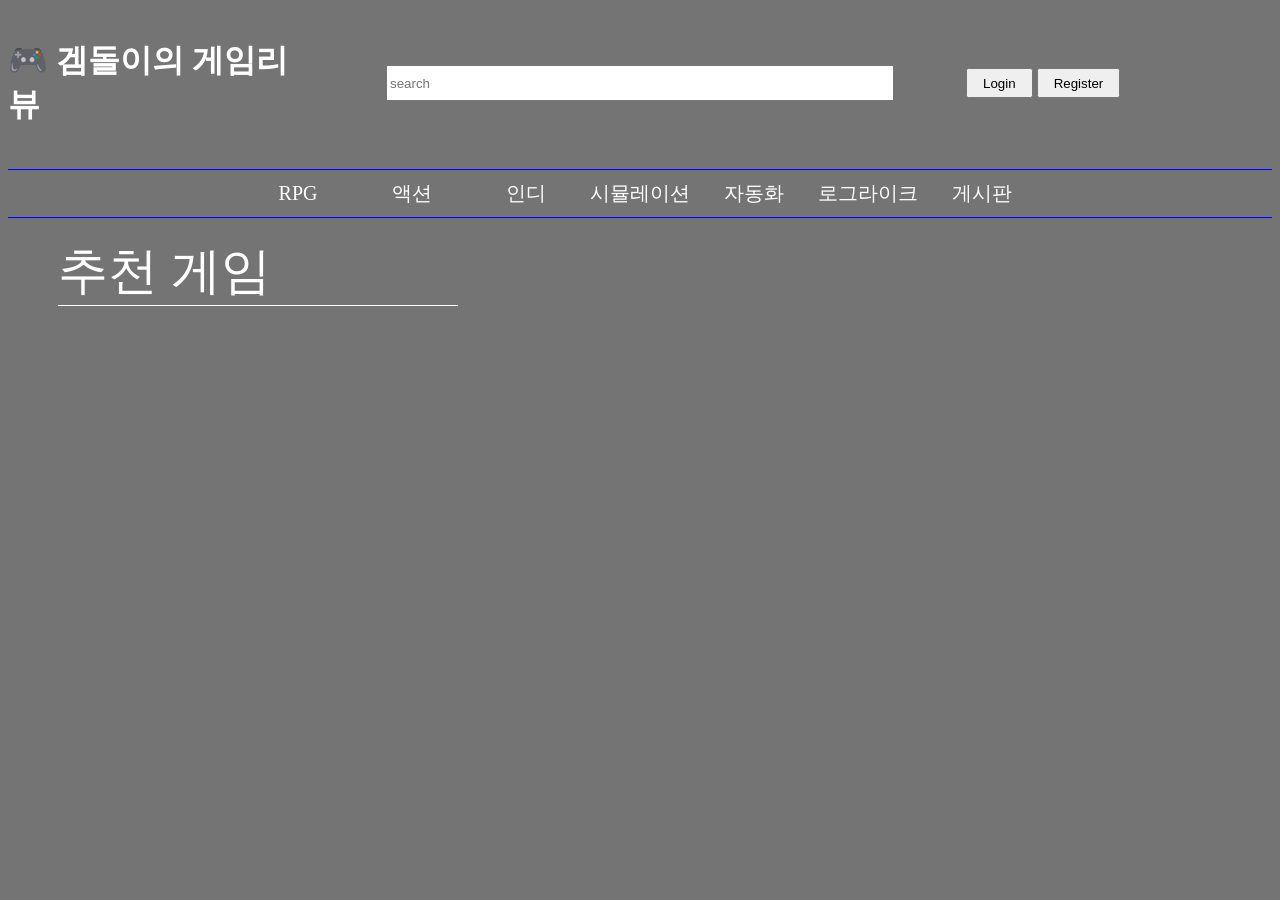
==== index.html @ 8d8d314e "Add files via upload" ====
<!DOCTYPE html>
<html lang="ko">

<head>
    <meta charset="UTF-8">
    <link rel="stylesheet" href="css/post.css">
    <link rel="stylesheet" href="css/header.css">
    <link rel="stylesheet" href="css/panel.css">
    <link rel="stylesheet" href="css/login.css">
    <title>포트폴리오</title>
    <style>
        body {
            background-color: #747474;
            color: #fff;
        }

        #home {
            flex: 1;
            width: 300px;
            text-decoration: none;
            color: white !important;
        }

        @media (max-width:1114px) {
            #home {
                visibility: hidden;
            }
        }
    </style>

</head>

<body>
    <!-- 최상단 헤더 라인 -->
    <div id="mt">
        <a id="home" href="index.html">
            <h1>🎮 겜돌이의 게임리뷰</h1>
        </a>
        <!-- 검색창 (뼈대) -->
        <div id="search">
            <input type="text" placeholder="search">
        </div>
        <!-- 로그인 (ing) -->
        <div>
            <form id="userHeader">
                <button id="login-button" type="button" >Login</button>
                <button id="register-button" type="button" >Register</button>
                <button id="logout-button" type="button" style="display: none;">Logout</button>
            </form>

            <div id="modalPopup" class="modal">
                <div class="modal-content">
                    <span class="close">&times;</span>
                    <div id="loginContent">
                        <h2>Login</h2>
                        <input type="text" id="user" placeholder="ID">
                        <input type="password" id="pw" placeholder="Password">
                        <button id="userLogin">로그인</button>
                    </div>

                    <div id="regContent" style="display: none;">
                        <h2>Register</h2>
                        <input type="text" id="Newuser" placeholder="ID">
                        <input type="password" id="Newpw" placeholder="Password">
                        <input type="password" id="confirmPw" placeholder="ConfirmPassword">
                        <button id="userReg">회원가입</button>
                    </div>
                </div>
            </div>
        </div>
    </div>

    <!-- 탑 메뉴 -->
    <div class="panel">
        <span data-subpanel="mm1">RPG
            <div id="mm1" class="subpanel">
                <a>테스트 1</a>
                <a>테스트 2</a>
                <a>테스트 3</a>
            </div>
        </span>
        <span data-subpanel="mm2">액션
            <div id="mm2" class="subpanel">
                <a>테스트 1</a>
                <a>테스트 2</a>
                <a>테스트 3</a>
            </div>
        </span>
        <span data-subpanel="mm3">인디
            <div id="mm3" class="subpanel">
                <a>테스트 1</a>
                <a>테스트 2</a>
                <a>테스트 3</a>
            </div>
        </span>
        <span data-subpanel="mm4">시뮬레이션
            <div id="mm4" class="subpanel">
                <a>테스트 1</a>
                <a>테스트 2</a>
                <a>테스트 3</a>
            </div>
        </span>
        <span data-subpanel="mm5">자동화
            <div id="mm5" class="subpanel">
                <a>테스트 1</a>
                <a>테스트 2</a>
                <a>테스트 3</a>
            </div>
        </span>
        <span data-subpanel="mm6">로그라이크
            <div id="mm6" class="subpanel">
                <a>테스트 1</a>
                <a>테스트 2</a>
                <a>테스트 3</a>
            </div>
        </span>
        <span data-subpanel="mm7">게시판
            <div id="mm7" class="subpanel">
                <a>테스트 1</a>
                <a>테스트 2</a>
                <a>테스트 3</a>
            </div>
        </span>
    </div>
    <!-- 홈화면 게시글 -->
    <section class="main_post">
        <article id="new_post">
            추천 게임
        </article>
        <div class="post_grid" id="game-list">
        </div>
    </section>
    <script src="js/panel.js"></script>
    <script src="js/modal.js"></script>
    <script src="js/login.js"></script>
    <script src="js/register.js"></script>
    <script src="js/gamepost.js"></script>
</body>

</html>
---- css/post.css ----
.main_post {
            width: 1800px;
            padding: 0 50px ;
            
        }

        #new_post {
            width: 400px;
            font-size: 50px;
            margin-bottom: 20px;
            border-bottom: 1px solid white;
        }

        .post_grid {
            display: grid;
            grid-template-columns: repeat(3, 2fr);
            gap: 20px;
        }

        .post_grid img {
            width: 100%;
            height: 300px;
            object-fit: cover;
        }
---- css/header.css ----
#mt {
    display: grid;
    grid-template-columns: 1fr 2fr 1fr;
    align-items: center;
    gap: 20px;
    width: 100%;
    padding: 10px 0;
}

#search {
    display: flex;
    justify-content: center;
}

#search > input {
    width: 500px;
    height: 30px;
}

form{
    justify-self: end;
    margin-right: 30px;
}
---- css/panel.css ----
.panel {
   width: 100%;
    position: relative;
    display: block;
    border-bottom: 1px solid blue;
    border-top: 1px solid blue;
    text-align: center;
    padding: 10px 0;
    margin: 10px 0px 20px;
 }

 .subpanel {
    position: absolute;
    top: 100%;
    left: 50%;
    transform: translateX(-50%);
    width: 100px;
    display: none;
    text-align: center;
 }

 .panel>span {
    position: relative;
    display: inline-block;
    font-size: 20px;
    width: 100px;
    margin: 0px 5px 0px;
 }

 .subpanel a {
    display: block;
    text-align: center;
    white-space: nowrap;
}
---- css/login.css ----
#userHeader>button {
    padding: 5px 15px;
    height: 30px;
}

.modal {
    display: none;
    position: fixed;
    z-index: 1000;
    left: 0;
    top: 0;
    width: 100%;
    height: 100%;
    background-color: rgba(0, 0, 0, 0.5);
}

.modal-content {
    display: block;
    background-color: white;
    color: black;
    margin: 15% auto;
    padding: 20px;
    width: 500px;
    height: 300px;
}

#loginContent {
    display: block;
}
#loginContent > *{
    display: block;
    margin: 10px 15px;
}


#regContent > *{
    display: block;
    margin: 10px 15px;
}
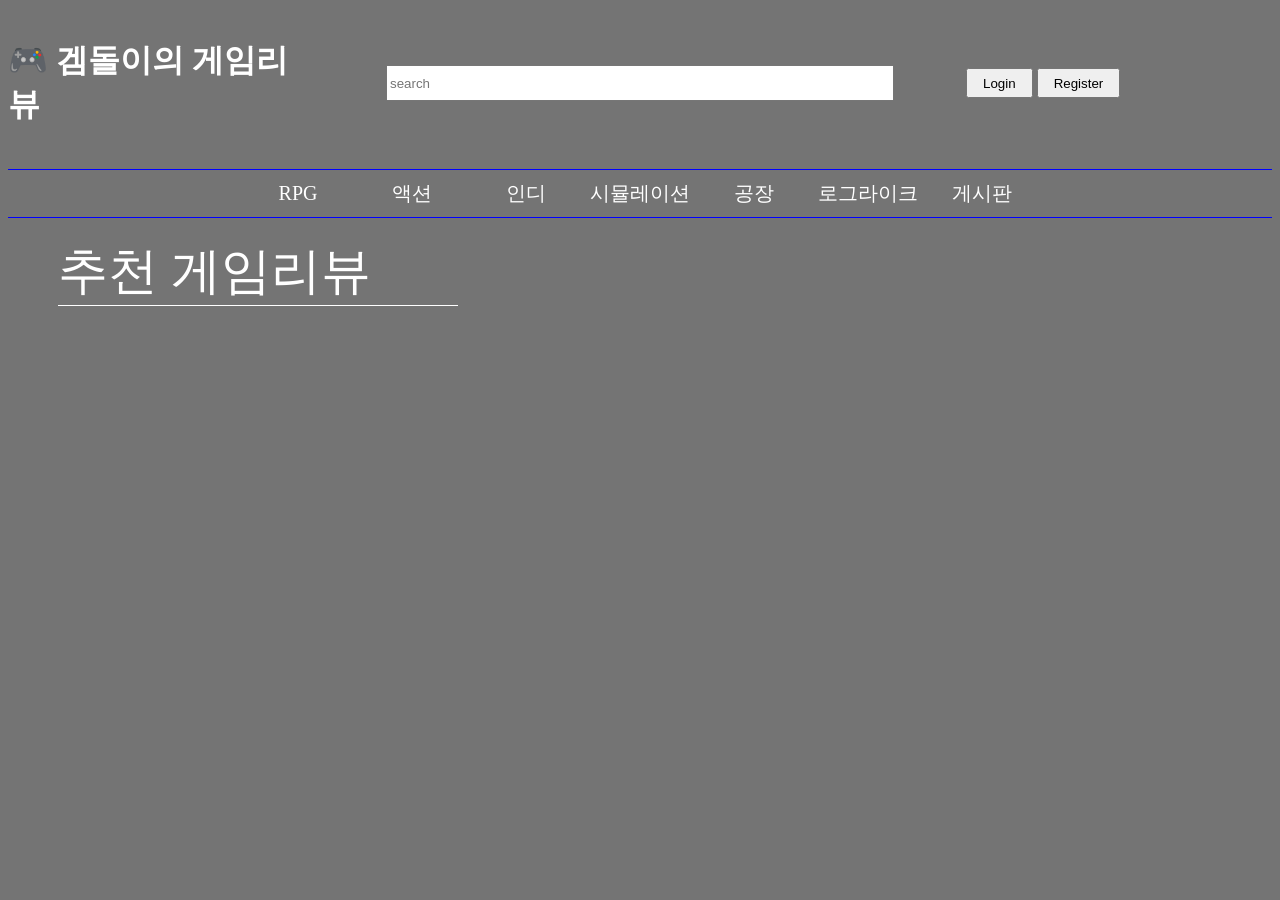
==== commit 6d99a875: "Add files via upload 반복문 복습하며 포폴 보충하기" ====
--- a/index.html
+++ b/index.html
@@ -74,44 +74,44 @@
     <div class="panel">
         <span data-subpanel="mm1">RPG
             <div id="mm1" class="subpanel">
-                <a>테스트 1</a>
-                <a>테스트 2</a>
-                <a>테스트 3</a>
+<a data-genre="role-playing-games-rpg" data-ordering="-released">최신순</a>
+<a data-genre="role-playing-games-rpg" data-ordering="-added">인기순</a>
+<a data-genre="role-playing-games-rpg" data-ordering="-rating">평점순</a>
             </div>
         </span>
         <span data-subpanel="mm2">액션
             <div id="mm2" class="subpanel">
-                <a>테스트 1</a>
-                <a>테스트 2</a>
-                <a>테스트 3</a>
+<a data-genre="role-playing-games-rpg" data-ordering="-released">최신순</a>
+<a data-genre="role-playing-games-rpg" data-ordering="-added">인기순</a>
+<a data-genre="role-playing-games-rpg" data-ordering="-rating">평점순</a>
             </div>
         </span>
         <span data-subpanel="mm3">인디
             <div id="mm3" class="subpanel">
-                <a>테스트 1</a>
-                <a>테스트 2</a>
-                <a>테스트 3</a>
+<a data-genre="role-playing-games-rpg" data-ordering="-released">최신순</a>
+<a data-genre="role-playing-games-rpg" data-ordering="-added">인기순</a>
+<a data-genre="role-playing-games-rpg" data-ordering="-rating">평점순</a>
             </div>
         </span>
         <span data-subpanel="mm4">시뮬레이션
             <div id="mm4" class="subpanel">
-                <a>테스트 1</a>
-                <a>테스트 2</a>
-                <a>테스트 3</a>
+<a data-genre="role-playing-games-rpg" data-ordering="-released">최신순</a>
+<a data-genre="role-playing-games-rpg" data-ordering="-added">인기순</a>
+<a data-genre="role-playing-games-rpg" data-ordering="-rating">평점순</a>
             </div>
         </span>
-        <span data-subpanel="mm5">자동화
+        <span data-subpanel="mm5">공장
             <div id="mm5" class="subpanel">
-                <a>테스트 1</a>
-                <a>테스트 2</a>
-                <a>테스트 3</a>
+<a data-genre="role-playing-games-rpg" data-ordering="-released">최신순</a>
+<a data-genre="role-playing-games-rpg" data-ordering="-added">인기순</a>
+<a data-genre="role-playing-games-rpg" data-ordering="-rating">평점순</a>
             </div>
         </span>
         <span data-subpanel="mm6">로그라이크
             <div id="mm6" class="subpanel">
-                <a>테스트 1</a>
-                <a>테스트 2</a>
-                <a>테스트 3</a>
+<a data-genre="role-playing-games-rpg" data-ordering="-released">최신순</a>
+<a data-genre="role-playing-games-rpg" data-ordering="-added">인기순</a>
+<a data-genre="role-playing-games-rpg" data-ordering="-rating">평점순</a>
             </div>
         </span>
         <span data-subpanel="mm7">게시판
@@ -125,7 +125,7 @@
     <!-- 홈화면 게시글 -->
     <section class="main_post">
         <article id="new_post">
-            추천 게임
+            추천 게임리뷰
         </article>
         <div class="post_grid" id="game-list">
         </div>
--- a/css/panel.css
+++ b/css/panel.css
@@ -1,5 +1,4 @@
  .panel {
-   width: 100%;
     position: relative;
     display: block;
     border-bottom: 1px solid blue;
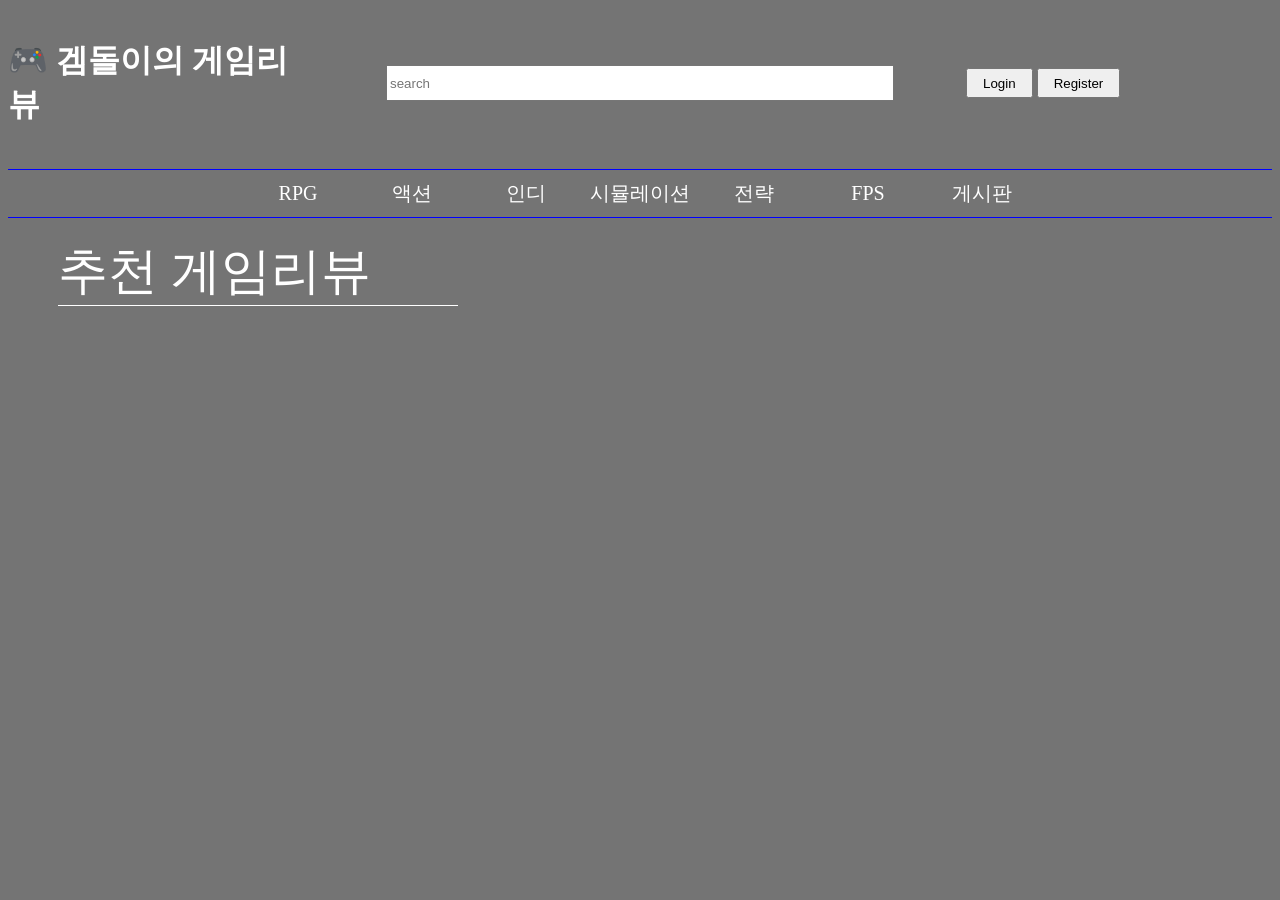
==== commit 74e3435a: "Add files via upload 장르별 게임불러오기 구현완료, 날짜변경 구현중" ====
--- a/index.html
+++ b/index.html
@@ -43,8 +43,8 @@
         <!-- 로그인 (ing) -->
         <div>
             <form id="userHeader">
-                <button id="login-button" type="button" >Login</button>
-                <button id="register-button" type="button" >Register</button>
+                <button id="login-button" type="button">Login</button>
+                <button id="register-button" type="button">Register</button>
                 <button id="logout-button" type="button" style="display: none;">Logout</button>
             </form>
 
@@ -74,44 +74,44 @@
     <div class="panel">
         <span data-subpanel="mm1">RPG
             <div id="mm1" class="subpanel">
-<a data-genre="role-playing-games-rpg" data-ordering="-released">최신순</a>
-<a data-genre="role-playing-games-rpg" data-ordering="-added">인기순</a>
-<a data-genre="role-playing-games-rpg" data-ordering="-rating">평점순</a>
+                <a data-genre="role-playing-games-rpg" data-ordering="-released">최신순</a>
+                <a data-genre="role-playing-games-rpg" data-ordering="-added">인기순</a>
+                <a data-genre="role-playing-games-rpg" data-ordering="-rating">평점순</a>
             </div>
         </span>
         <span data-subpanel="mm2">액션
             <div id="mm2" class="subpanel">
-<a data-genre="role-playing-games-rpg" data-ordering="-released">최신순</a>
-<a data-genre="role-playing-games-rpg" data-ordering="-added">인기순</a>
-<a data-genre="role-playing-games-rpg" data-ordering="-rating">평점순</a>
+                <a data-genre="action" data-ordering="-released">최신순</a>
+                <a data-genre="action" data-ordering="-added">인기순</a>
+                <a data-genre="action" data-ordering="-rating">평점순</a>
             </div>
         </span>
         <span data-subpanel="mm3">인디
             <div id="mm3" class="subpanel">
-<a data-genre="role-playing-games-rpg" data-ordering="-released">최신순</a>
-<a data-genre="role-playing-games-rpg" data-ordering="-added">인기순</a>
-<a data-genre="role-playing-games-rpg" data-ordering="-rating">평점순</a>
+                <a data-genre="indie" data-ordering="-released">최신순</a>
+                <a data-genre="indie" data-ordering="-added">인기순</a>
+                <a data-genre="indie" data-ordering="-rating">평점순</a>
             </div>
         </span>
         <span data-subpanel="mm4">시뮬레이션
             <div id="mm4" class="subpanel">
-<a data-genre="role-playing-games-rpg" data-ordering="-released">최신순</a>
-<a data-genre="role-playing-games-rpg" data-ordering="-added">인기순</a>
-<a data-genre="role-playing-games-rpg" data-ordering="-rating">평점순</a>
+                <a data-genre="simulation" data-ordering="-released">최신순</a>
+                <a data-genre="simulation" data-ordering="-added">인기순</a>
+                <a data-genre="simulation" data-ordering="-rating">평점순</a>
             </div>
         </span>
-        <span data-subpanel="mm5">공장
+        <span data-subpanel="mm5">전략
             <div id="mm5" class="subpanel">
-<a data-genre="role-playing-games-rpg" data-ordering="-released">최신순</a>
-<a data-genre="role-playing-games-rpg" data-ordering="-added">인기순</a>
-<a data-genre="role-playing-games-rpg" data-ordering="-rating">평점순</a>
+                <a data-genre="strategy" data-ordering="-released">최신순</a>
+                <a data-genre="strategy" data-ordering="-added">인기순</a>
+                <a data-genre="strategy" data-ordering="-rating">평점순</a>
             </div>
         </span>
-        <span data-subpanel="mm6">로그라이크
+        <span data-subpanel="mm6">FPS
             <div id="mm6" class="subpanel">
-<a data-genre="role-playing-games-rpg" data-ordering="-released">최신순</a>
-<a data-genre="role-playing-games-rpg" data-ordering="-added">인기순</a>
-<a data-genre="role-playing-games-rpg" data-ordering="-rating">평점순</a>
+                <a data-genre="shooter" data-ordering="-released">최신순</a>
+                <a data-genre="shooter" data-ordering="-added">인기순</a>
+                <a data-genre="shooter" data-ordering="-rating">평점순</a>
             </div>
         </span>
         <span data-subpanel="mm7">게시판
@@ -127,9 +127,14 @@
         <article id="new_post">
             추천 게임리뷰
         </article>
-        <div class="post_grid" id="game-list">
+        <div class="dayck" style="display:none">
+            <input id="firstDay" class="daych" type="date">
+            <input id="lastDay" class="daych" type="date">
+            <button id="dayBt">검색</button>
         </div>
     </section>
+    <div class="post_grid" id="game-list">
+    </div>
     <script src="js/panel.js"></script>
     <script src="js/modal.js"></script>
     <script src="js/login.js"></script>
--- a/css/post.css
+++ b/css/post.css
@@ -1,24 +1,30 @@
-        .main_post {
-            width: 1800px;
-            padding: 0 50px ;
-            
-        }
+.main_post {
+    width: 1800px;
+    padding: 0 50px;
+    display: flex;
+    align-items: center;
+}
 
-        #new_post {
-            width: 400px;
-            font-size: 50px;
-            margin-bottom: 20px;
-            border-bottom: 1px solid white;
-        }
+#new_post {
+    width: 400px;
+    font-size: 50px;
+    margin-bottom: 20px;
+    border-bottom: 1px solid white;
+}
 
-        .post_grid {
-            display: grid;
-            grid-template-columns: repeat(3, 2fr);
-            gap: 20px;
-        }
+.post_grid {
+    display: grid;
+    grid-template-columns: repeat(3, 2fr);
+    gap: 20px;
+}
 
-        .post_grid img {
-            width: 100%;
-            height: 300px;
-            object-fit: cover;
-        }+.post_grid img {
+    width: 100%;
+    height: 300px;
+    object-fit: cover;
+    display: flex;
+}
+
+.dayck{
+    margin-left: auto;
+}
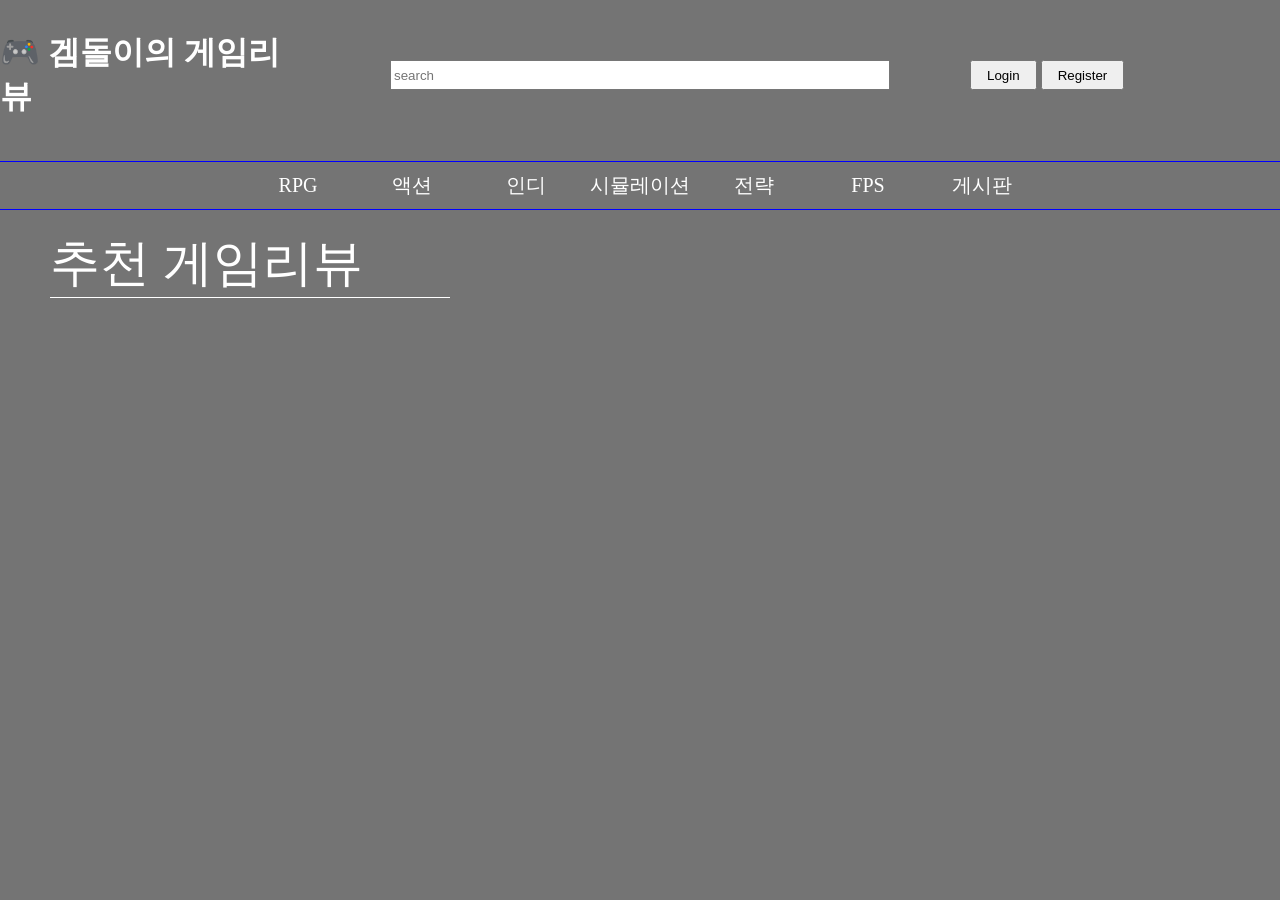
==== commit 484a8560: "게시글 상세내용 추가, 상세내용 뒤로가기버튼 추가 및 css코드수정" ====
--- a/index.html
+++ b/index.html
@@ -3,6 +3,10 @@
 
 <head>
     <meta charset="UTF-8">
+    <link rel="stylesheet" href="https://uicdn.toast.com/editor/latest/toastui-editor.min.css" />
+
+    <link rel="stylesheet" href="css/board.css">
+    <link rel="stylesheet" href="css/editor.css">
     <link rel="stylesheet" href="css/post.css">
     <link rel="stylesheet" href="css/header.css">
     <link rel="stylesheet" href="css/panel.css">
@@ -38,7 +42,7 @@
         </a>
         <!-- 검색창 (뼈대) -->
         <div id="search">
-            <input type="text" placeholder="search">
+            <input id="main_search" type="text" placeholder="search">
         </div>
         <!-- 로그인 (ing) -->
         <div>
@@ -115,13 +119,14 @@
             </div>
         </span>
         <span data-subpanel="mm7">게시판
-            <div id="mm7" class="subpanel">
-                <a>테스트 1</a>
-                <a>테스트 2</a>
-                <a>테스트 3</a>
+            <div id="mm7" class="board">
+                <a>전체게시판</a>
+                <a>자유게시판</a>
+                <a>공략/정보</a>
             </div>
         </span>
     </div>
+
     <!-- 홈화면 게시글 -->
     <section class="main_post">
         <article id="new_post">
@@ -132,14 +137,22 @@
             <input id="lastDay" class="daych" type="date">
             <button id="dayBt">검색</button>
         </div>
+
     </section>
+
     <div class="post_grid" id="game-list">
     </div>
+
+    <script src="https://uicdn.toast.com/editor/latest/toastui-editor-all.min.js"></script>
+
     <script src="js/panel.js"></script>
     <script src="js/modal.js"></script>
     <script src="js/login.js"></script>
     <script src="js/register.js"></script>
     <script src="js/gamepost.js"></script>
+    <script src="js/board.js"></script>
+
+
 </body>
 
 </html>
--- a/css/board.css
+++ b/css/board.css
@@ -0,0 +1,53 @@
+* {
+    box-sizing: border-box;
+}
+
+.boardMainText {
+    display: grid;
+    grid-template-columns: 80px 1fr 110px;
+    column-gap: 15px;
+    margin: 0 20px;
+    align-items: center;
+}
+
+
+.boardMainText>span:nth-child(2)span {
+    max-width: 100%;
+    white-space: nowrap;
+    overflow: hidden;
+    text-overflow: ellipsis;
+    min-width: 0;
+}
+
+.post_click {
+    display: inline;
+    width: fit-content;
+    cursor: pointer;
+}
+
+.board_css {
+    display: flex;
+    justify-content: flex-end;
+    padding: 10px 20px 10px 0px;
+}
+
+.board_modal {
+    display: block;
+    position: fixed;
+    z-index: 1000;
+    left: 0;
+    top: 0;
+    width: 100%;
+    height: 100%;
+    background-color: rgba(0, 0, 0, 0.5);
+}
+
+#writePost {
+    display: block;
+    width: 1500px;
+    max-width: 95%;
+    border-radius: 8px;
+    margin: 0 auto;
+    border: 50px;
+    background-color: white;
+}
--- a/css/editor.css
+++ b/css/editor.css
@@ -0,0 +1,4 @@
+#editor {
+  width: 100%;
+  height: 500px;
+}
--- a/css/post.css
+++ b/css/post.css
@@ -1,5 +1,8 @@
+*{
+    box-sizing: border-box;
+}
 .main_post {
-    width: 1800px;
+    width: 90%;
     padding: 0 50px;
     display: flex;
     align-items: center;
@@ -25,6 +28,66 @@
     display: flex;
 }
 
-.dayck{
+.dayck {
     margin-left: auto;
+}
+
+.post_list {
+    flex-direction: column;
+    width: 90%;
+    background-color: rgba(139, 59, 59, 0.5);
+    margin: 0 auto;
+    padding: 20px;
+}
+
+.gams_post {
+    display: flex;
+    
+    margin: 10px;
+}
+
+.post_text{
+    display: flex;
+    background-color: rgba(66, 23, 23, 0.5);
+    margin-left: 10px;
+}
+
+.img-wrapper {
+    position: relative;
+    width: 576px;
+    height: 324px;
+}
+
+.img-wrapper>img {
+    width: 100%;
+    height: 100%;
+}
+
+.imgBt {
+    position: absolute;
+    background-color: rgba(0, 0, 0, 0.6);
+    color: white;
+    border: none;
+    padding: 10px 15px;
+    cursor: pointer;
+    font-size: 20px;
+    line-height: 1;
+    border-radius: 4px;
+    z-index: 10;
+}
+
+.post_text {
+    flex-direction: column;
+}
+
+.prevBt {
+    left: 10px;
+    top: 50%;
+    transform: translateY(-50%);
+}
+
+.nextBt {
+    right: 10px;
+    top: 50%;
+    transform: translateY(-50%);
 }
--- a/css/header.css
+++ b/css/header.css
@@ -1,3 +1,11 @@
+*{
+    box-sizing: border-box;
+}
+body {
+  margin: 0;
+  padding: 0;
+}
+
 #mt {
     display: grid;
     grid-template-columns: 1fr 2fr 1fr;
--- a/css/panel.css
+++ b/css/panel.css
@@ -1,3 +1,6 @@
+ *{
+    box-sizing: border-box;
+}
  .panel {
     position: relative;
     display: block;
@@ -8,7 +11,7 @@
     margin: 10px 0px 20px;
  }
 
- .subpanel {
+ .subpanel, .board {
     position: absolute;
     top: 100%;
     left: 50%;
--- a/css/login.css
+++ b/css/login.css
@@ -1,3 +1,6 @@
+*{
+    box-sizing: border-box;
+}
 #userHeader>button {
     padding: 5px 15px;
     height: 30px;
@@ -27,13 +30,14 @@
 #loginContent {
     display: block;
 }
-#loginContent > *{
+
+#loginContent>* {
     display: block;
     margin: 10px 15px;
 }
 
 
-#regContent > *{
+#regContent>* {
     display: block;
     margin: 10px 15px;
 }
